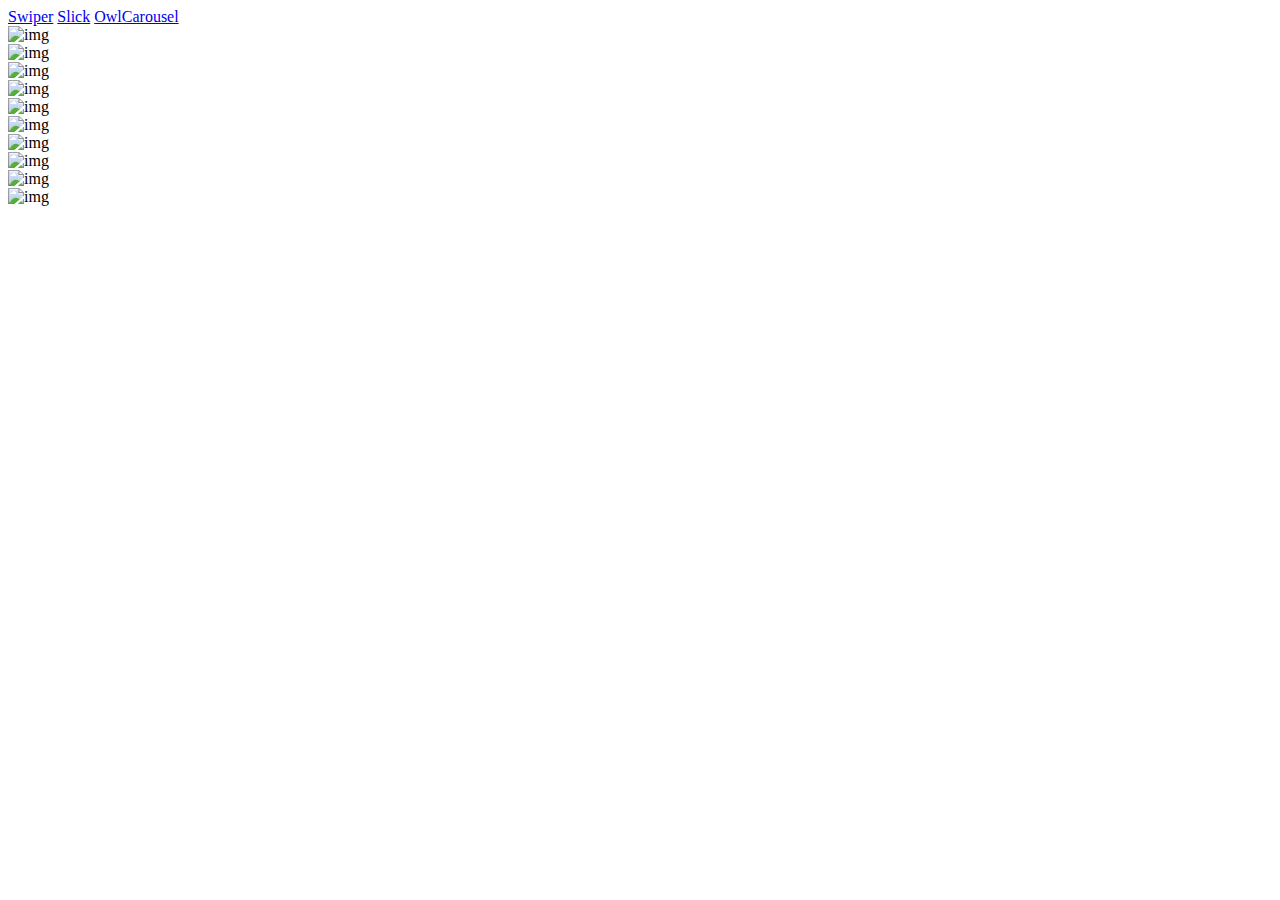
==== slick/index-2.html @ 73ba57e2 "first commit" ====
<!DOCTYPE html>
<html lang="en">

<head>
    <meta charset="UTF-8">
    <meta name="viewport" content="width=device-width, initial-scale=1, minimum-scale=1, maximum-scale=1">
    <title>Slik</title>
    <link rel="stylesheet" type="text/css" href="slick/slick.css" />
    <link rel="stylesheet" type="text/css" href="slick/slick-theme.css" />
    <link rel="stylesheet" href="css/main.css">
</head>

<body>
    <header class="header">
        <nav class="nav">
            <a href="index.html">Swiper</a>
            <a href="slick/index-2.html">Slick</a>
            <a href="OwlCarousel/index-3.html">OwlCarousel</a>
        </nav>
    </header>
    <div class="your-class">
        <div class="">
            <img src="https://image.freepik.com/free-psd/instagram-post-template-smartphone-mock-ups-premium_200619-49.jpg" alt="img">
        </div>
        <div class="">
            <img src="https://image.freepik.com/free-photo/adorable-baby-girl-together-with-her-mother_23-2148529149.jpg" alt="img">
        </div>
        <div class="">
            <img src="https://image.freepik.com/free-vector/futuristic-horizon-background-with-blue-light_52683-25182.jpg" alt="img">
        </div>
        <div class="">
            <img src="https://image.freepik.com/free-vector/people-wearing-medical-mask_52683-35468.jpg" alt="img">
        </div>
        <div class="">
            <img src="https://image.freepik.com/free-vector/abstract-technology-particle-background_52683-25766.jpg" alt="img">
        </div>
        <div class="">
            <img src="https://image.freepik.com/free-vector/daily-cases-time-first-case-curve_23-2148551098.jpg" alt="img">
        </div>
        <div class="">
            <img src="https://image.freepik.com/free-psd/modern-devices-dark-mockup_117023-208.jpg" alt="img">
        </div>
        <div class="">
            <img src="https://image.freepik.com/free-psd/realistic-sport-logo-mockup_93536-832.jpg" alt="img">
        </div>
        <div class="">
            <img src="https://image.freepik.com/free-vector/abstract-background-concept_23-2148505387.jpg" alt="img">
        </div>
        <div class="">
            <img src="https://image.freepik.com/free-vector/covid-19-pandemic-concept_23-2148488451.jpg" alt="img">
        </div>
    </div>
    <script type="text/javascript" src="https://code.jquery.com/jquery-1.11.0.min.js"></script>
    <script type="text/javascript" src="https://code.jquery.com/jquery-migrate-1.2.1.min.js"></script>
    <script type="text/javascript" src="slick/slick.min.js"></script>
    <script type="text/javascript">
    $(document).ready(function() {
        $('.your-class').slick({
            dots: true,
            infinite: true,
            speed: 300,
            slidesToShow: 1,
            adaptiveHeight: true
        });
        $('.variable-width').slick({
            dots: true,
            infinite: true,
            speed: 300,
            slidesToShow: 1,
            centerMode: true,
            variableWidth: true
        });
    });
    </script>
    <script type="text/javascript" srs="js/main.js"></script>
</body>

</html>
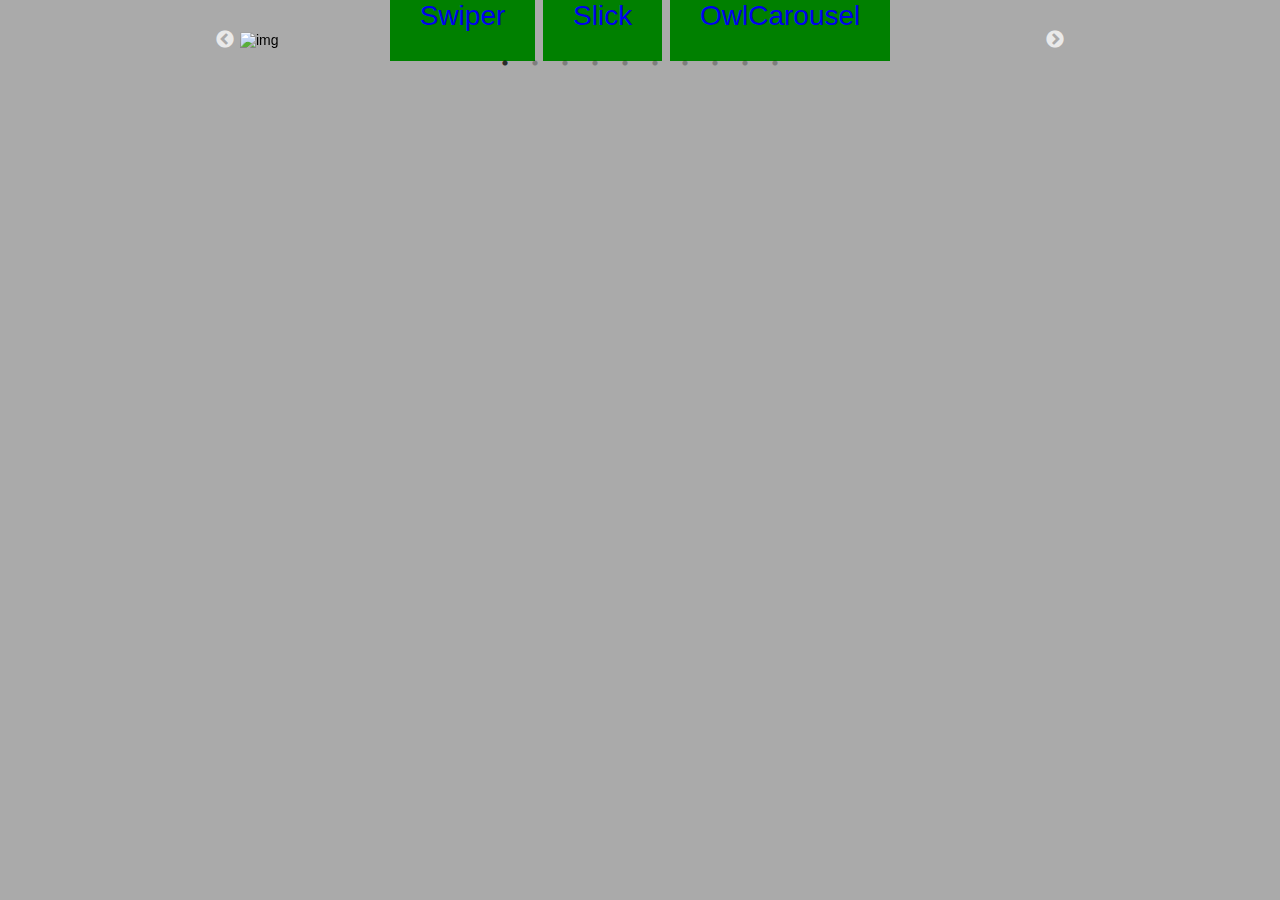
==== commit 7b89e312: "first committt2" ====
--- a/slick/index-2.html
+++ b/slick/index-2.html
@@ -5,17 +5,17 @@
     <meta charset="UTF-8">
     <meta name="viewport" content="width=device-width, initial-scale=1, minimum-scale=1, maximum-scale=1">
     <title>Slik</title>
-    <link rel="stylesheet" type="text/css" href="slick/slick.css" />
-    <link rel="stylesheet" type="text/css" href="slick/slick-theme.css" />
-    <link rel="stylesheet" href="css/main.css">
+    <link rel="stylesheet" type="text/css" href="slick.css" />
+    <link rel="stylesheet" type="text/css" href="slick-theme.css" />
+    <link rel="stylesheet" href="../css/main.css">
 </head>
 
 <body>
     <header class="header">
         <nav class="nav">
-            <a href="index.html">Swiper</a>
-            <a href="slick/index-2.html">Slick</a>
-            <a href="OwlCarousel/index-3.html">OwlCarousel</a>
+            <a href="../index.html">Swiper</a>
+            <a href="index-2.html">Slick</a>
+            <a href="../OwlCarousel/index-3.html">OwlCarousel</a>
         </nav>
     </header>
     <div class="your-class">
@@ -52,7 +52,7 @@
     </div>
     <script type="text/javascript" src="https://code.jquery.com/jquery-1.11.0.min.js"></script>
     <script type="text/javascript" src="https://code.jquery.com/jquery-migrate-1.2.1.min.js"></script>
-    <script type="text/javascript" src="slick/slick.min.js"></script>
+    <script type="text/javascript" src="slick.min.js"></script>
     <script type="text/javascript">
     $(document).ready(function() {
         $('.your-class').slick({
@@ -72,7 +72,6 @@
         });
     });
     </script>
-    <script type="text/javascript" srs="js/main.js"></script>
 </body>
 
 </html>--- a/css/main.css
+++ b/css/main.css
@@ -0,0 +1,76 @@
+* {
+    box-sizing: border-box;
+}
+
+html,
+body {
+    position: relative;
+    height: 100%;
+}
+
+body {
+    background: #eee;
+    font-family: Helvetica Neue, Helvetica, Arial, sans-serif;
+    font-size: 14px;
+    color: #000;
+    margin: 0;
+    padding: 0;
+    background-color: #aaa;
+}
+
+img {
+    object-fit: cover;
+}
+
+a {
+    background-color: green;
+    padding: 30px 30px;
+    text-decoration: none;
+}
+
+a:hover {
+    background-color: yellow;
+}
+
+.owl-carousel {
+    position: relative;
+    top: 40px;
+}
+.nav {
+    text-align: center;
+    font-size: 28px;
+    color: red;
+}
+
+.your-class {
+    max-width: 800px;
+    max-height: 90%;
+    margin: 0 auto;
+}
+
+.swiper-container {
+    width: 100%;
+    height: 90%;
+    margin-left: auto;
+    margin-right: auto;
+}
+
+.swiper-slide {
+    text-align: center;
+    font-size: 18px;
+    background: #fff;
+
+    /* Center slide text vertically */
+    display: -webkit-box;
+    display: -ms-flexbox;
+    display: -webkit-flex;
+    display: flex;
+    -webkit-box-pack: center;
+    -ms-flex-pack: center;
+    -webkit-justify-content: center;
+    justify-content: center;
+    -webkit-box-align: center;
+    -ms-flex-align: center;
+    -webkit-align-items: center;
+    align-items: center;
+}